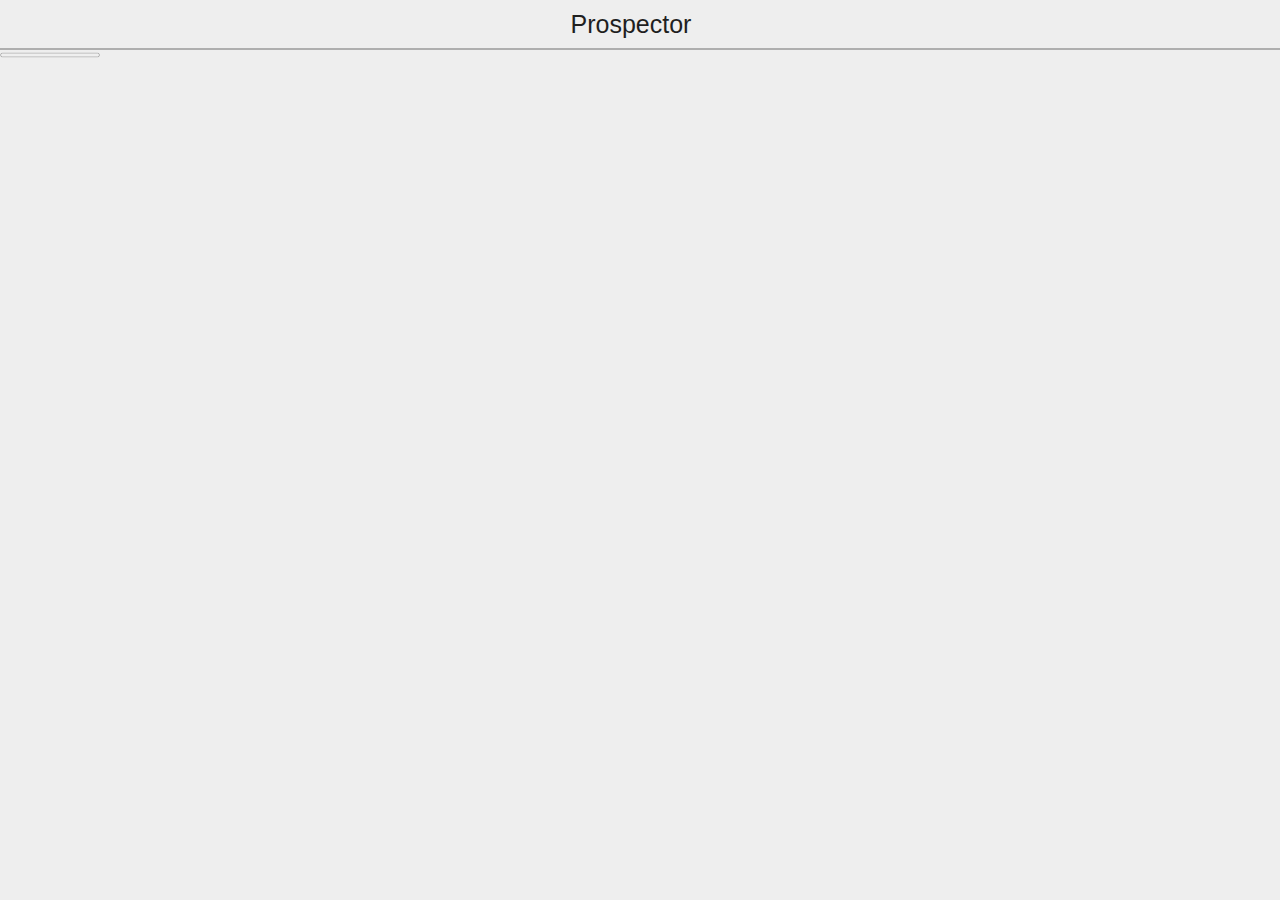
==== index.html @ c995d200 "make view button dynamic" ====
<!--
* Prospector
* A web-based file browser
* Copyright (C) Codexa Organization 2013.
-->

<!DOCTYPE html>
<html>
<head>
  <meta charset="utf-8">

  <link href="img/app/ic/app64.png" rel="icon" type="image/x-icon" />
  <link href="img/app/ic/app64.png" rel="shortcut icon" type="image/x-icon" />

  <title>Prospector</title>

  <!-- Scripts -->
  <script type="text/javascript" src="scripts/regions.js"></script>
  <script type="text/javascript" src="scripts/io.js"></script>
  <script type="text/javascript" src="scripts/prospector.js"></script>
  
  <!-- Stylesheets -->
  <link rel="stylesheet" type="text/css" href="style/progress_activity.css" />
  <link rel="stylesheet" type="text/css" href="style/lists.css" />
  <link rel="stylesheet" type="text/css" href="style/grids.css" />
  <link rel="stylesheet" type="text/css" href="style/headers.css" />
  <link rel="stylesheet" type="text/css" href="style/regions.css" />
  <link rel="stylesheet" type="text/css" href="style/icons.css" />
  <link rel="stylesheet" type="text/css" href="style/main.css" />
  <link rel="stylesheet" type="text/css" href="style/desktop.css" />
  <link rel="stylesheet" type="text/css" href="style/edit_mode.css" />

</head>
<body role="application">
  <section role="region" id="welcome" class="current">
    <header>
      <button data-click="previous" id="back-button" class="disabled"><span class="icon" data-icon="back">&lt;</span></button>
      <menu type="toolbar">
       <!--<button data-click="grid" id="grid-button"><span class="icon" data-icon="grid">Grid</span></button>-->
       <button data-click="list" id="list-button"><span class="icon" data-icon="list">List</span></button>
      </menu>
      <h1 class="center" id="current-directory-display">Prospector</h1>
    </header>
    <progress max="100" value="0" class="pack-activity light hidden" id="progress" style="position: absolute; z-index: 1000;"></progress>
    <div role="edit" data-type="edit" id="edit-mode">
      <section>
        <header>
          <menu type="toolbar">
            <button data-click="edit-mode">Done</button>
          </menu>
          <h1>Edit docs</h1>
        </header>
      </section>
      <menu id="selectButtons">
        <button data-click="selectAll">Select all</button>
        <button data-click="delete" class="danger">Delete selected</button>
      </menu>
    </div>
    <div role="main" class="header-only">
      <div id="file-area" class="file-area" data-type="grid">
        <article></article>
        <article></article>
        <article></article>
      </div>
    </div>
  </section>
  <section role="region" id="file">
    <header>
      <button data-click="close"><span class="icon" data-icon="back">&lt;</span></button>
      <h1 class="center" id="current-file-display">No file open</h1>
    </header>
    <div role="main" class="header-only" id="file-box">
      <span style="color: red;">Not supported...</span>
    </div>
  </section>
  <hidden style="display: none;" id="current-directory"></hidden>
</body>
</html>
---- style/lists.css ----
/* ----------------------------------
 * Lists
 * ---------------------------------- */

[data-type="list"] {
  font-family: "MozTT", "Moz", Sans-serif;
  font-weight: 400;
  padding: 0 1.5rem;
}

[data-type="list"] ul {
  list-style: none;
  margin: 0;
  padding: 0;
  overflow: hidden;
}

[data-type="list"] strong {
  font-weight: 500;
}

/* Title divisors */
[data-type="list"] header {
  border-bottom: 0.1rem solid #aeaeae;
  padding: 0.5rem 1rem;
  margin: 0;
  font-size: 1.6rem;
  line-height: 1.8rem;
  font-weight: normal;
  color: #ff4E00;
  text-transform: uppercase;
}

/* List items */
[data-type="list"] li {
  width: 100%;
  height: 6rem;
  -webkit-box-sizing: border-box;
  -moz-box-sizing: border-box;
  box-sizing: border-box;
  transition: -webkit-transform 0.3s ease, padding 0.3s ease;
  transition: transform 0.3s ease, padding 0.3s ease;
  border-bottom: solid 0.1rem #aeaeae;
  color: #2c2c2c;
  margin: 0;
  display: block;
  position: relative;
  z-index: 1;
}

[data-type="list"] li:last-child {
  border: none;
}

/* Pressed State */
[data-type="list"] li > a {
  text-decoration: none;
  color: #000;
  display: block;
  height: 6rem;
  position: relative;
  border: none;
  outline: none;
}

[data-type="list"] li > a:after {
  content: "";
  background-color: #dfdfdf;
  opacity: 0;
  pointer-events: none;
  position: absolute;
  left: 0;
  top: 0;
  right: 0;
  bottom: 0;
  z-index: 0;
}

[data-type="list"] li > a:active:after {
  opacity: 0.6;
  /* Only transition on 'press', not on 'release' */
  transition: opacity 0.2s ease;
}

/* Disabled */
[data-type="list"] li[aria-disabled="true"]:after {
  content: "";
  background-color: #e6e6e6;
  opacity: 0.7;
  position: absolute;
  left: 0;
  top: 0;
  right: 0;
  bottom: 0;
}

[data-type="list"] li[aria-disabled="true"] {
  pointer-events: none;
}

/* Graphic content */
[data-type="list"] aside {
  float: left;
  margin: 0 0.5rem 0 0;
  height: 100%;
  position: relative;
  z-index: 2;
}

[data-type="list"] li > a aside,
[data-type="list"] li > a aside.icon {
  background-color: transparent;
  z-index: -1;
}

[data-type="list"] aside.pack-end {
  float: right;
  margin: 0 0 0 0.5rem;
  text-align: right;
}

[data-type="list"] aside.icon {
  width: 3rem;
  height: 6rem;
  background: transparent no-repeat left center;
  background-size: 3rem;
  font: 0/0 a;
  display: block;
  overflow: hidden;
}

[data-type="list"] aside img {
  display: block;
  overflow: hidden;
  width: 6rem;
  height: 6rem;
  background: transparent center center / cover;
  position: relative;
  z-index: 1;
}

/* Text content */
[data-type="list"] li p {
  white-space: nowrap;
  overflow: hidden;
  text-overflow: ellipsis;
  border: none;
  display: block;
  margin: 0;
  color: #5b5b5b;
  font-size: 1.5rem;
  line-height: 2rem;
}

[data-type="list"] li p:first-of-type {
  font-size: 1.8rem;
  line-height: 2.2rem;
  color: #000;
  padding: .2rem 0 0;
}

[data-type="list"] li p:only-child,
[data-type="list"] li p:first-of-type:last-of-type {
  line-height: 4rem;
}

[data-type="list"] li p em {
  font-size: 1.5rem;
  font-style: normal;
}

[data-type="list"] li p time {
  margin-right: 0.3rem;
  text-transform: uppercase;
}

/* Checkable content */
[data-type="list"] li > label {
  pointer-events: none;
  position: absolute;
  top: -0.1rem;
  bottom: 0;
  right: 0;
  left: -4rem;
  z-index: 1;
  width: auto;
  height: auto;
  border-top: solid 0.1rem #dbd9d9;
}

[data-type="list"] li > label input + span {
  left: 0;
  margin-left: 0;
}

/* Edit mode */
[data-type="list"] [data-type="edit"] li {
  transform: translateX(4rem);
  padding-left: 0;
}

[data-type="list"] [data-type="edit"] li > label {
  pointer-events: auto;
}

[data-type="list"] [data-type="edit"] li > a:active:after {
  display: none;
}
---- style/headers.css ----
section > header:first-child {
  position: relative;
  z-index: 10;
  padding: 0;
  height: 5rem;
  color: #1f1f1f;
  background: #eee;
  background-size: auto 100%;
  box-sizing: border-box;
    -moz-box-sizing: border-box;
    -webkit-box-sizing: border-box;
  border-bottom: .2rem solid #aeaeae;
}

section > header:first-child h1 {
  font: 2.5rem/4.8rem "MozTT", Sans-serif;
  text-align: left;
  color: inherit;
  white-space: nowrap;
  text-overflow: ellipsis;
  display: block;
  overflow: hidden;
  margin: 0;
  height: 100%
}

section > header:first-child h1 em {
  font: 400 1.5rem/1em "MozTT", Sans-serif;
}

section > header:first-child form {
  display: block;
  overflow: hidden;
  position: relative;
  padding: 1rem 1rem 0 0.5rem ;
  margin-left: 2.5rem;
}

section > header:first-child input[type="text"] {
  width: 100%;
  height: 3rem;
  box-sizing: border-box;
    -moz-box-sizing: border-box;
    -webkit-box-sizing: border-box;
  padding: 0 0.8rem;
  border: solid 0.1rem #9d4123;
  border-top-color: #a6501e;
  border-radius: 0.3rem;
  background: #fff repeat-x left -0.1rem;
  font: 1.5rem/3em "MozTT", Sans-serif;
  box-shadow: none;
}

section > header:first-child form button[type="reset"] {
  font-size: 0;
  overflow: hidden;
  position: absolute;
  right: 1rem;
  top: 1rem;
  bottom: 0;
  width: 3rem;
  height: auto;
  margin: 0;
  display: none;
  border: none;
}

section > header:first-child input[type="text"]:valid + button[type="reset"] {
  display: block;
}

/* Generic set of actions in toolbar */
section > header:first-child menu[type="toolbar"] {
  height: 100%;
  float: right;
}

section > header:first-child menu[type="toolbar"] a,
section > header:first-child menu[type="toolbar"] button {
  height: 5rem;
  min-width: 5rem;
  width: auto;
  margin-bottom: 0;
  border-radius: 0;
  line-height: 5rem;
  float: left;
  background: none;
  padding: 0 1.75rem;
  box-sizing: border-box;
    -moz-box-sizing: border-box;
    -webkit-box-sizing: border-box;
  text-align: center;
  text-shadow: none;
  position: relative;
  z-index: 5;
}

section > header:first-child menu[type="toolbar"] a:last-child,
section > header:first-child menu[type="toolbar"] button:last-child {
  margin-left: -0.2rem;
  z-index: 1;
}

section > header:first-child menu[type="toolbar"] {
  padding: 0;
  margin: 0;
}

section > header:first-child a,
section > header:first-child button {
  border: none;
  background: none;
  padding: 0;
  overflow: hidden;
  font: 400 1.5rem/1.1em "MozTT", Sans-serif;
  color: inherit;
  border-radius: 0;
  text-decoration: none;
}


/* Pressed state */
section > header:first-child a::-moz-focus-inner,
section > header:first-child button::-moz-focus-inner,
section > header:first-child a:active,
section > header:first-child button:active,
section > header:first-child a:focus,
section > header:first-child button:focus {
  outline: none !important;
  border: none !important;
}

section > header:first-child a:not([aria-disabled="true"]):active .icon:after,
section > header:first-child button:not(:disabled):active .icon:after,
section > header:first-child menu[type="toolbar"] a:not([aria-disabled="true"]):active,
section > header:first-child menu[type="toolbar"] button:not(:disabled):active  {
  background: #dfdfdf !important;
  transition: background 0.2s ease;
    -moz-transition: background 0.2s ease;
    -webkit-transition: background 0.2s ease;
    -o-transition: background 0.2s ease;
}

/* Disabled state */
section > header:first-child menu[type="toolbar"] a[aria-disabled="true"],
section > header:first-child menu[type="toolbar"] button[disabled]  {
  opacity: 0.5;
}

section > header:first-child a:first-letter,
section > header:first-child button:first-letter {
  text-transform: uppercase;
}

/* Icon definitions */
section > header:first-child .icon {
  display: inline-block;
  vertical-align: top;
  float: none;
  width: 3rem;
  height: 3rem;
  margin: 0 -1rem;
  background-repeat: no-repeat;
  background-position: center;
  background-size: 3rem;
  font-size: 0;
  overflow: hidden;
  position: relative;
  height: 4.9rem;
  text-indent: -100%;
}

/* Navigation links (back, cancel, etc) */
section > header:first-child > button,
section > header:first-child > a {
  position: absolute;
  left: 0;
  width: 5rem;
  height: 5rem;
  overflow: hidden;
}

section > header:first-child > button::-moz-focus-inner { 
  border: 0;
  padding: 0;
}

section > header:first-child > button .icon,
section > header:first-child > a .icon {
  display: block;
  overflow: visible;
  font-size: 0;
  position: static;
  height: 4.9rem;
  margin: 0;
  width: 3rem;
}

section > header:first-child > button .icon:after,
section > header:first-child > a .icon:after {
  content: "";
  position: absolute;
  left: 0;
  top: 0;
  z-index: -1;
  width: 3rem;
  height: 4.9rem;
  background: none;
}

section > header > a .icon.icon-menu,
section > header > button .icon.icon-menu {
  background-position: -1.1rem center;
}

/* ----------------------------------
 * HEADERS: subheader
 * ---------------------------------- */

section > header {
  border-bottom: solid 0.1rem #e6e6e6;
  z-index: 0;
  padding: 0.4rem 0;
  height: auto;
  color: #424242;
}

section > header:after {
  display: none;
}

section > header h2 {
  font-family: "MozTT", Sans-serif;
  font-weight: 400;
  margin: 0 3rem;
  font-size: 1.5rem;
  line-height: 1.8rem;
}


/* ----------------------------------
 * HEADERS: right-to-left tweaks
 * ---------------------------------- */

html[dir="rtl"] section > header:first-child h1 {
  text-align: right;
  margin: 0 3rem 0 0;
}

html[dir="rtl"] section > header:first-child button,
html[dir="rtl"] section > header:first-child a {
  left: inherit;
  right: 0;
}

html[dir="rtl"] section > header:first-child > button .icon,
html[dir="rtl"] section > header:first-child > a .icon {
  margin-left: 0;
  margin-right: -2rem;
}

html[dir="rtl"] section > header:first-child > button .icon:after,
html[dir="rtl"] section > header:first-child > a .icon:after {
  left: inherit;
  right: 0;
}
---- style/regions.css ----
/*
* Regions
* Copyright (C) Codexa Organization 2013.
*/

section[role="region"], section[role="dialog"] {
  width: 100%;
  height: 100%;  
  z-index: 101;
  position: fixed;
  top: 0px;
  bottom: 0px;
  left: 0px;
  right: 0px;  
  background-color: #eee;  
  transition: all .4s ease;
    -moz-transition: all .4s ease;
    -webkit-transition: all .4s ease;
    -o-transition: all .4s ease;
}

section[role="region"] {
  visibility: hidden;
  opacity: .99;  
  transform: translateX(-100%);
    -moz-transform: translateX(-100%);
    -webkit-transform: translateX(-100%);
    -o-transform: translateX(-100%); 
    -ms-transform: translateX(-100%); 
}

section[role="region"].current, [role="region"].parent, [role="dialog"].parent {
  visibility: visible;
  opacity: 1;
  z-index: 100;  
  transform: none;
    -moz-transform: none;
    -webkit-transform: none;
    -o-transform: none;
    -ms-transform: none;
}

section[role="region"].current ~ section[role="region"] {  
  opacity: .99;  
  transform: translateX(100%);
    -moz-transform: translateX(100%);
    -webkit-transform: translateX(100%);
    -o-transform: translateX(100%);
    -ms-transform: translateX(100%);
}

section[role="dialog"] {
  visibility: hidden;
  opacity: .99;
  transform: translateY(100%);
    -moz-transform: translateY(100%);
    -webkit-transform: translateY(100%);
    -o-transform: translateY(100%);
    -ms-transform: translateY(100%);
}

section[role="dialog"] + .background {
  display: none;
}

section[role="dialog"].current {
  visibility: visible;
  opacity: 1;
  transform: none;
    -moz-transform: none;
    -webkit-transform: none;
    -o-transform: none;
    -ms-transform: none;
}

/* Handle sidebars */
[data-type="sidebar"] {
  opacity: 0;
  visibility: collapse;
  transition: opacity .4s, .4s visibility 0s;
    -moz-transition: opacity .4s, .4s visibility 0s;
    -webkit-transition: opacity .4s, .4s visibility 0s;
    -o-transition: opacity .4s, .4s visibility 0s;
}

[data-type="sidebar"].active {
  opacity: 1;
  visibility: visible;
  transition: opacity .4s, 0s visibility 0s;
    -moz-transition: opacity .4s, 0s visibility 0s;
    -webkit-transition: opacity .4s, 0s visibility 0s;
    -o-transition: opacity .4s, 0s visibility 0s;
}

[data-state="drawer"].current {
  transform: translateX(80%) !important;
    -moz-transform: translateX(80%) !important;
    -webkit-transform: translateX(80%) !important;
    -o-transform: translateX(80%) !important;
    -ms-transform: translateX(80%) !important;
}

[data-state="drawer"][data-position="right"].current {
  transform: translateX(-80%) !important;
    -moz-transform: translateX(-80%) !important;
    -webkit-transform: translateX(-80%) !important;
    -o-transform: translateX(-80%) !important;
    -ms-transform: translateX(-80%) !important;
}
---- style/icons.css ----
/* UI Icons */
[data-icon="back"] {
  background-image: url(../img/misc/back.svg);
  background-size: 1rem !important;
}

[data-icon="close"] {
  background-image: url(../img/misc/close.svg);
  background-size: 1.8rem !important;
}

[data-icon="grid"] {
  background-image: url(../img/misc/grid.svg);
}

[data-icon="list"] {
  background-image: url(../img/misc/list.svg);
}

[data-icon="checkmark"] {
  background-image: url(../img/misc/checkmark.svg);
}


/* File Icons */
.file-item-icon {
  width: 4rem;
  background-size: 4rem;
  background-repeat: no-repeat;
  background-position: center;
  padding-right: 5px;
  pointer-events: none;
}

[data-icon="folder"] {
  background-image: url(../img/extensions/folder.svg);
}

[data-icon="file"] {
  background-image: url(../img/extensions/file.svg);
}
---- style/main.css ----
/*
* Prospector Styles
* Copyright (C) Codexa Organization 2013.
*/

/* Basic CSS */
html, body {
  width: 100%;
  height: 100%;
  overflow: hidden;  
  margin: 0;
  padding: 0;  
  font-size: 10px;
  font-family: "Open Sans", sans-serif;  
  background: #dfdfdf;
  color: #6f6f6f;
}

@font-face {
  font-family: 'Open Sans';
  font-style: normal;
  src: local('OpenSans'), url(fonts/OpenSans.woff) format('woff');
}

section > header:first-child h1.center {
  text-align: center !important;
  margin: 0 0 0 3rem;
}

[role="main"].header-only {
  height: calc(100% - 5rem);
    height: -moz-calc(100% - 5rem);
    height: -webkit-calc(100% - 5rem);
  overflow: scroll;
}

[role="main"].edit-mode {
  height: calc(100% - 11.9rem);
    height: -moz-calc(100% - 11.9rem);
    height: -webkit-calc(100% - 11.9rem);
  overflow: scroll;
}

.redAlert {
  color: red;
  font-size: 2rem;
  text-align: center;
  display: block;
  margin: 1rem;
}

.disabled {
  pointer-events: none;
  opacity: .5;
}


/* action_menu.css */
form[role=dialog] {
  visibility: hidden;
  opacity: .99;  
  transform: translateY(100%);
    -moz-transform: translateY(100%);
    -webkit-transform: translateY(100%);
    -o-transform: translateY(100%);
    -ms-transform: translateY(100%);
  transition: all .4s ease;
    -moz-transition: all .4s ease;
    -webkit-transition: all .4s ease;
    -o-transition: all .4s ease;
}

form[role=dialog].current {
  visibility: visible;
  opacity: 1;  
  transform: none;
    -moz-transform: none;
    -webkit-transform: none;
    -o-transform: none;
    -ms-transform: none;
}


/* Lists */
[data-type="list"], [data-type="edit"] {
  margin: 0;
  padding: 0;
}

[data-type="list"] h2,
[data-type="edit"] h2 {
  background: #CACACA;
  padding: 5px 20px;
  color: #2C2C2C;
  margin: 0 0;
  font-family: "Open Sans";
  font-weight: normal;
  font-size: 1.8rem;
}

[data-type="list"] li a,
[data-type="edit"] li a,
.noLink {
  padding-left: 20px;
  padding-right: 20px;
  text-decoration: none;
}

[data-type="edit"] li {
  margin-left: 10px;
  margin-right: 10px;
}


/* File List */
[data-type="list"] li.file-list-item {
  height: auto;
  background: #eee;
  border-bottom: 2px solid #aeaeae;
}

[data-type="list"] li.file-list-item a {
  padding: 0;
  margin: 0;
  height: auto;
}

[data-type="list"] li.file-list-item > a > p,
[data-type="list"] li.file-list-item > a > div {
  padding: .5rem 2rem;
}

[data-type="list"] li.file-list-item .file-item-info {
  padding: .6rem 2rem;
  overflow: hidden;
}

[data-type="list"] li.file-list-item .file-item-info .file-item-icon {
  height: 2rem;
  padding-top: 2.2rem;
}

[data-type="list"] li.file-list-item .file-item-name {
  font-size: 1.8rem;
  color: #2c2c2c;
  font-weight: bold;
  margin: 0;
}

[data-type="list"] li.file-list-item .file-item-path {
  font-size: 1.2rem;
  color: #4a4a4a;
  margin: 0;
  padding: 0;
  position: relative;
  top: -.4rem;
}

[data-type="list"] li,
[data-type="grid"] li {
  transition: background .3s ease;
    -moz-transition: background .3s ease;
    -webkit-transition: background .3s ease;
    -o-transition: background .3s ease;
}

[data-type="list"] li.selected,
[data-type="grid"] li.selected {
  background: #cc2828;
}

.file-area {
  height: 100%;
  width: 100%;
  position: relative;
  overflow: hidden;
}

.file-area > article {
  overflow: scroll;
  width: 100%;
  height: 100%;
  position: absolute;
  top: 0px;
  bottom: 0px;
  left: 0px;
  right: 0px;
  opacity: 1;
  pointer-events: auto;
  z-index: 1;
  background: #eee;
  transform: none;
    -moz-transform: none;
    -webkit-transform: none;
    -o-transform: none;
    -ms-transform: none;
  transition: all .4s ease;
    -moz-transition: all .4s ease;
    -webkit-transition: all .4s ease;
    -o-transition: all .4s ease;
}

.file-area[data-type="list"] > article:first-child {
  transform: translateX(-100%);
    -moz-transform: translateX(-100%);
    -webkit-transform: translateX(-100%);
    -o-transform: translateX(-100%); 
    -ms-transform: translateX(-100%);
}

.file-area[data-type="list"] > article:last-child {
  transform: translateX(100%);
    -moz-transform: translateX(100%);
    -webkit-transform: translateX(100%);
    -o-transform: translateX(100%); 
    -ms-transform: translateX(100%);
}

.file-area[data-type="grid"] > article:first-child {
  transform: scale(3, 3);
    -moz-transform: scale(3, 3);
    -webkit-transform: scale(3, 3);
    -o-transform: scale(3, 3);
    -ms-transform: scale(3, 3);
  opacity: 0;
  pointer-events: none;
  z-index: 2;
}

.file-area[data-type="grid"] > article:last-child {
  transform: scale(.3, .3);
    -moz-transform: scale(.3, .3);
    -webkit-transform: scale(.3, .3);
    -o-transform: scale(.3, .3);
    -ms-transform: scale(.3, .3);
  opacity: 0;
  pointer-events: none;
  z-index: 0;
}


/* File areas */
#file-box[data-file-type="image"] {
  background-size: contain;
  background-position: center;
  background-repeat: no-repeat;
  background-color: black;
}

#file-box {
  font-size: 1.5rem;
  padding: 1rem;
  text-align: center;
}

#file-box[data-file-type="text"] {
  text-align: left;
}


/* Buttons */
.button-block {
  width: 96%;
  margin-left: 2%;
}


/* Value selectors */
#fileTypeLegend {
  float: right;
  width: 9rem;
}

#createDialogFileType {
  position: absolute;
  padding-top: 11px;  
}

#locationLegend {
  width: 100%;
}

#createDialogFileLocation {
  text-align: center;
}
  
legend.action { 
  background: none;
  border: none;
  border-radius: 0;
  outline: none;
}

legend.action:active {
  background-color: #eee;
  outline: none;
}

legend.action select {
  width: 100%;
  height: 100%;
  background: transparent;
  outline: none;
  border: none;
  border-radius: 0;
}

aside.pack-end select {
  background: none;
  outline: none;
  border: none;
  border-radius: 0px;
  font-size: 1.5rem;
  position: absolute;
  right: 0;
  padding-top: 1.3rem;
  text-align: right;
  text-indent: 1.8rem;
}

aside.pack-end select:after {
  content: "";
  position: absolute;
  top: 1.8rem;
  width: 0;
  height: 0;
  margin-left: 0.5rem;
  border: 0.4rem solid transparent;
  border-top-color: #333;
}

legend.action select.dummy,
aside select.dummy {
  visibility: hidden;
  width: 80%;
}


/* Tab Toolbar */
.tabToolbar {
  opacity: 0;
  visibility: hidden;
  height: 4rem;
  transition: opacity .3s;
    -moz-transition: opacity .3s;
    -webkit-transition: opacity .3s;
    -o-transition: opacity .3s;
}

.tabToolbar.visible {
  opacity: 1;
  visibility: visible;
}

.tabToolbar button,
.tabToolbar .button,
.tabToolbar input[type="button"] {
  float: right;
  padding: 0;
  width: 5rem;
  height: 100%;
  background: none;
  background-position: center;
  background-repeat: no-repeat;
  border: none;
  font-size: 0;
  border-radius: 0;
}

.tabToolbar button:active,
.tabToolbar .button:active,
.tabToolbar input[type="button"]:active {
  background-color: #dfdfdf;
  transition: background 0.2s ease;
    -moz-transition: background 0.2s ease;
    -webkit-transition: background 0.2s ease;
    -o-transition: background 0.2s ease;
}


/* Browser */
.top-button {
  border-radius: 0;
  border: none;
  outline: none;
  margin: 0;
}

#browserFrame {
  width: 100%;
  border: none;
  outline: none;
  height: calc(100% - 3.9rem);
    height: -moz-calc(100% - 3.9rem);
    height: -webkit-calc(100% - 3.9rem);
}


/* Spinner (Throbber) */
.spinner {
  border-radius: 8px;
  background-color: #eee;
  padding: 10px;
  opacity: 0;
  display: inline-block;
  visibility: hidden;
  transition: opacity .3s, .3s visibility 0s;
    -moz-transition: opacity .3s, .3s visibility 0s;
    -webkit-transition: opacity .3s, .3s visibility 0s;
    -o-transition: opacity .3s, .3s visibility 0s;
  pointer-events: none;
}

.spinner:hover, .spinner:active, .spinner:focus {
  opacity: .3 !important;
}

.spinner.center {
  position: fixed;
  left: calc(50% - 53px / 2);
    left: -moz-calc(50% - 53px / 2);
    left: -webkit-calc(50% - 53px / 2);
  top: calc(50% - 53px / 2);
    top: -moz-calc(50% - 53px / 2);
    top: -webkit-calc(50% - 53px / 2);
}

.spinner.shown {
  opacity: 1;
  visibility: visible;
  transition: opacity .3s, 0s visibility 0s;
    -moz-transition: opacity .3s, 0s visibility 0s;
    -webkit-transition: opacity .3s, 0s visibility 0s;
    -o-transition: opacity .3s, 0s visibility 0s;
}

.spinner > div {
  background-image: url(icons/misc/spinner.png);
  background-repeat: no-repeat;
  background-position: center;
  width: 33px;
  height: 33px;
  animation: spin .5s steps(30) infinite;
    -moz-animation: spin .5s steps(30) infinite;
    -webkit-animation: spin .5s steps(30) infinite;
    -o-animation: spin .5s steps(30) infinite;
}

@keyframes spin{
  0%{
    transform: rotate(0turn);
      -moz-transform: rotate(0turn);
      -webkit-transform: rotate(0turn);
      -o-transform: rotate(0turn);
      -ms-transform: rotate(0turn);
  }
  100%{
    transform: rotate(1turn);
      -moz-transform: rotate(1turn);
      -webkit-transform: rotate(1turn);
      -o-transform: rotate(1turn);
      -ms-transform: rotate(1turn);
  }
}
@-moz-keyframes spin{
  0%{
    transform: rotate(0turn);
      -moz-transform: rotate(0turn);
  }
  100%{
    transform: rotate(1turn);
      -moz-transform: rotate(1turn);
  }
}
@-webkit-keyframes spin{
  0%{
    transform: rotate(0turn);
      -webkit-transform: rotate(0turn);
  }
  100%{
    transform: rotate(1turn);
      -webkit-transform: rotate(1turn);
  }
}
@-o-keyframes spin{
  0%{
    transform: rotate(0turn);
      -o-transform: rotate(0turn);
  }
  100%{
    transform: rotate(1turn);
      -o-transform: rotate(1turn);
  }
}
---- style/desktop.css ----
@media mobile, (min-width: 767px) {

  /* Regions */
  section[role="dialog"], form[role="dialog"] {
    width: auto;
    height: auto;
    top: 20%;
    left: 20%;
    right: 20%;
    bottom: 20%;
    box-shadow: 0 0 20px black;
    padding: 5px;
    opacity: 0;
    transform: translateY(120%);
      -webkit-transform: translateY(120%);
    z-index: 102;
  }
  section[role="dialog"] + .background, form[role="dialog"] + .background {
    width: 100%;
    height: 100%;
    z-index: 101;
    top: 0;
    left: 0;
    right: 0;
    bottom: 0;
    display: block;
    position: fixed;
    background: rgba(0,0,0,.5);
    content: "";
    opacity: 0;
    visibility: hidden;
    transition: opacity .4s, visibility .4s 0s;
      -webkit-transition: opacity .4s, visibility .4s 0s;
  }
  section[role="dialog"].current + .background,
  section[role="dialog"].parent + .background,
  form[role="dialog"].current + .background,
  form[role="dialog"].parent + .background {
    opacity: 1;
    visibility: visible;
    transition: opacity .4s, visibility 0s;
      -webkit-transition: opacity .4s, visibility 0s;
  }
  [role="main"].header-only {
    overflow: auto;
  }
  
  /* Tabs */
  [role="tablist"] > [role="tab"] {
    width: auto !important;
  }
  [role="tablist"] > [role="tab"] > a {
    padding: 0 15px;
    width: auto;
  }
  
  /* Drawer/Sidebar */
  section[data-type="sidebar"], section[data-type="sidebar"] [role="toolbar"] {
    width: 400px;
  }
  section[data-type="sidebar"] > nav {
    height: calc(100% - 5rem - 4rem);
  }
  [data-state="drawer"].current {
    transform: translateX(400px) !important;
      -moz-transform: translateX(400px) !important;
      -webkit-transform: translateX(400px) !important;
      -o-transform: translateX(400px) !important;
      -ms-transform: translateX(400px) !important;    
  }
  [data-state="drawer"][data-position="right"].current {
    transform: translateX(-400px) !important;
      -moz-transform: translateX(-400px) !important;
      -webkit-transform: translateX(-400px) !important;
      -o-transform: translateX(-400px) !important;
      -ms-transform: translateX(-400px) !important;    
  }
  
}
---- style/edit_mode.css ----
/* ----------------------------------
 * Edit mode
 * ---------------------------------- */

[role="edit"][data-type="edit"] {
  overflow: hidden;
  position: absolute;
  z-index: 100;
  top: 0;
  left: 0;
  right: 0;
  bottom: 0;
  white-space: nowrap;
  font-family: "Moz", "Open Sans", Sans-serif;
  color: #6f6f6f;
  pointer-events: none;
  opacity: .99;
  visibility: hidden;
  transform: scale(1, 2);
    -moz-transform: scale(1, 2);
    -webkit-transform: scale(1, 2);
    -o-transform: scale(1, 2);
    -ms-transform: scale(1, 2);
  transition: transform .6s,
              -moz-transform .6s,
              -webkit-transform .6s,
              -o-transform .6s,
              -ms-transform .6s,
              opacity .4s,
              .4s visibility 0s;
    -moz-transition: -moz-transform .6s, transform .6s, opacity .4s, .4s visibility 0s;
    -webkit-transition: -webkit-transform .6s, transform .6s, opacity .4s, .4s visibility 0s;
    -o-transition: -o-transform .6s, transform .6s, opacity .4s, .4s visibility 0s;
}

[role="edit"][data-type="edit"].current {
  opacity: 1;
  visibility: visible;
  transform: none;
    -moz-transform: none;
    -webkit-transform: none;
    -o-transform: none;
    -ms-transform: none;
  transition: transform .4s,
              -moz-transform .4s,
              -webkit-transform .4s,
              -o-transform .4s,
              -ms-transform .4s,
              opacity .4s,
              0s visibility 0s;
    -moz-transition: -moz-transform .4s, transform .4s, opacity .4s, 0s visibility 0s;
    -webkit-transition: -webkit-transform .4s, transform .4s, opacity .4s, 0s visibility 0s;
    -o-transition: -o-transform .4s, transform .4s, opacity .4s, 0s visibility 0s;
}

/* Header */
[role="edit"][data-type="edit"] header {
  pointer-events: auto;
  position: relative;
  z-index: 10;
  padding: 0;
  height: 5rem;
  color: #fff;
  background: #2c2c2c repeat 0 0;
  border: none;
}

[role="edit"][data-type="edit"] header h1 {
  font: 2.5rem/5rem "Moz", "Open Sans", Sans-serif;
  text-align: left;
  color: #fff;
  white-space: nowrap;
  text-overflow: ellipsis;
  display: block;
  overflow: hidden;
  margin: 0 0 0 3rem;
  height: 100%
}

[role="edit"][data-type="edit"] header button {
  border: none;
  background: none;
  padding: 0;
  overflow: hidden;
  font: normal 1.4rem/1.1em "MozTT", Sans-serif;
  color: #fff;
  border-radius: 0;
}

[role="edit"][data-type="edit"] header menu[type="toolbar"] {
  height: 100%;
  float: right;
  margin: 0;
  padding: 0;
}

[role="edit"][data-type="edit"] header menu[type="toolbar"] button {
  height: 5rem;
  min-width: 5rem;
  width: auto;
  margin-bottom: 0;
  border-radius: 0;
  line-height: 5rem;
  float: left;
  font-weight: normal;
  background: none;
  padding: 0 1.75rem;
  box-sizing: border-box;
    -moz-box-sizing: border-box;
    -webkit-box-sizing: border-box;
  text-align: center;
  text-shadow: none;
  position: relative;
  z-index: 5;
}

[role="edit"][data-type="edit"] header menu button {
  color: #fff;
  border: none;
}

[role="edit"][data-type="edit"] header menu[type="toolbar"] button:last-child {
  margin-left: -0.2rem;
  z-index: 1;
}

/* Press state */
[role="edit"][data-type="edit"] header button:active .icon:after,
[role="edit"][data-type="edit"] header menu[type="toolbar"] button:active  {
  background: #dfdfdf !important;
  transition: background 0.2s ease;
    -moz-transition: background 0.2s ease;
    -webkit-transition: background 0.2s ease;
    -o-transition: background 0.2s ease;
  color: #fff;
}

[role="edit"][data-type="edit"] header button:first-letter {
  text-transform: uppercase;
}

[role="edit"][data-type="edit"] header > button {
  position: absolute;
  left: 0;
  width: 4rem;
  height: 5rem;
  overflow: hidden;
  text-align: center;
}

[role="edit"][data-type="edit"] header > button span {
  background: url(edit_mode/images/icons/close.png) no-repeat center center;
  overflow: visible;
  font: 0/0 a;
  position: static;
  margin-left: -2rem;
  height: 4.9rem;
  display: block;
}

[role="edit"][data-type="edit"] header > button span:after {
  content: "";
  position: absolute;
  left: 0;
  top: 0;
  z-index: -1;
  width: 2rem;
  height: 4.9rem;
}

/* Menu */
[role="edit"][data-type="edit"] > menu {
  pointer-events: auto;
  white-space: nowrap;
  margin: 0;
  padding: 1.5rem;
  border-top: solid 0.1rem rgba(255, 255, 255, 0.1);
  background: #2c2c2c repeat left top;
  display: block;
  overflow: hidden;
  position: absolute;
  left: 0;
  right: 0;
  bottom: 0;
}

[role="edit"][data-type="edit"] menu button {
  width: 100%;
  height: 3.8rem;
  margin: 0 0 1rem;
  padding: 0 1.5rem;
  box-sizing: border-box;
    -moz-box-sizing: border-box;
    -webkit-box-sizing: border-box;
  display: inline-block;
  vertical-align: middle;
  text-overflow: ellipsis;
  white-space: nowrap;
  overflow: hidden;
  background: #eee repeat-x left bottom;
  border: none;
  border-radius: 0.3rem;
  font-size: 1.6rem;
  font-family: 'MozTT', Sans-serif;
  font-weight: 500;
  line-height: 3.8rem;
  color: #333;
  text-align: center;
  text-shadow: 0.1rem 0.1rem 0 rgba(255,255,255,0.3);
  text-decoration: none;
  outline: none;
}

/* Press (default & recommend) */
[role="edit"][data-type="edit"] menu button:active,
[role="edit"][data-type="edit"] menu button.recommend:active {
  background: #dfdfdf;
  color: #333;
}

/* Recommend */
[role="edit"][data-type="edit"] menu button.recommend{
  background-color: #eee;
}

/* Danger */
[role="edit"][data-type="edit"] menu button.danger{
  background-color: #890707;
  color: #fff;
  text-shadow: none;
}

/* Danger Press */
[role="edit"][data-type="edit"] menu button.danger:active{
  background-color: #7a0a0a;
}

/* Disabled */
[role="edit"][data-type="edit"] > menu > button[disabled] {
  background: #5f5f5f;
  color: #4d4d4d;
  text-shadow: none;
  border-color: #4d4d4d;
  pointer-events: none;
}

[role="edit"][data-type="edit"] menu button:last-child {
  margin-left: 1rem;
}

[role="edit"][data-type="edit"] menu button,
[role="edit"][data-type="edit"] menu button:first-child {
  margin: 0;
}

[role="edit"][data-type="edit"] menu button {
  width: calc((100% - 1rem) / 2);
    width: -moz-calc((100% - 1rem) / 2);
    width: -webkit-calc((100% - 1rem) / 2);
}

[role="edit"][data-type="edit"] menu button.full {
  width: 100%;
}
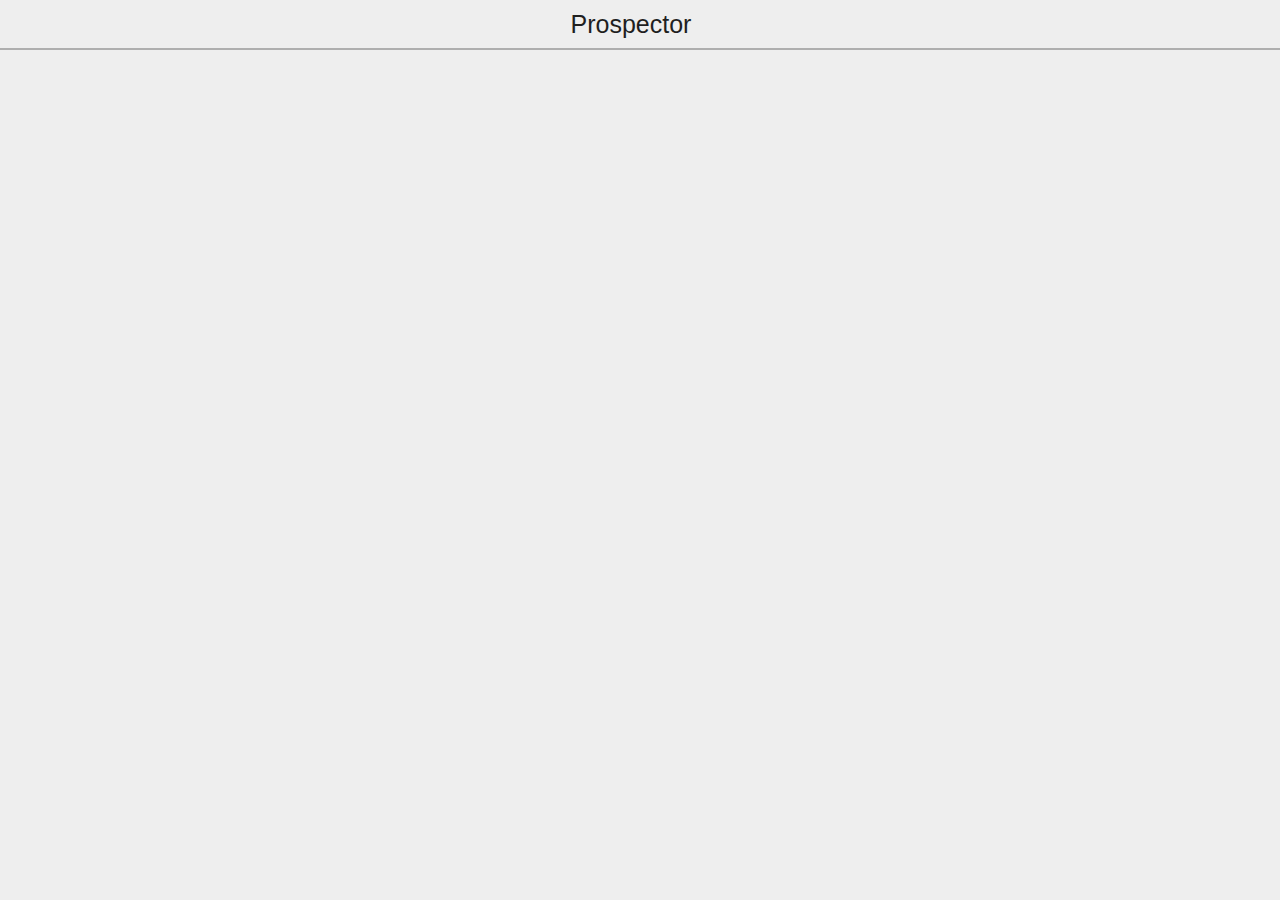
==== commit 888714d8: "Working" ====
--- a/index.html
+++ b/index.html
@@ -15,20 +15,24 @@
   <title>Prospector</title>
 
   <!-- Scripts -->
+  <script type="text/javascript" src="scripts/prospector.js"></script>
+  <script type="text/javascript" src="scripts/io.js"></script>
   <script type="text/javascript" src="scripts/regions.js"></script>
-  <script type="text/javascript" src="scripts/io.js"></script>
-  <script type="text/javascript" src="scripts/prospector.js"></script>
+  <script type="text/javascript" src="scripts/settings.js"></script>
+  
+  <!-- Lib -->
+  <script type="text/javascript" src="scripts/lib/bugsense.js"></script>
   
   <!-- Stylesheets -->
-  <link rel="stylesheet" type="text/css" href="style/progress_activity.css" />
-  <link rel="stylesheet" type="text/css" href="style/lists.css" />
+  <link rel="stylesheet" type="text/css" href="style/edit_mode.css" />
   <link rel="stylesheet" type="text/css" href="style/grids.css" />
   <link rel="stylesheet" type="text/css" href="style/headers.css" />
+  <link rel="stylesheet" type="text/css" href="style/icons.css" />
+  <link rel="stylesheet" type="text/css" href="style/lists.css" />
+  <link rel="stylesheet" type="text/css" href="style/progress_activity.css" />
   <link rel="stylesheet" type="text/css" href="style/regions.css" />
-  <link rel="stylesheet" type="text/css" href="style/icons.css" />
   <link rel="stylesheet" type="text/css" href="style/main.css" />
   <link rel="stylesheet" type="text/css" href="style/desktop.css" />
-  <link rel="stylesheet" type="text/css" href="style/edit_mode.css" />
 
 </head>
 <body role="application">
@@ -36,26 +40,11 @@
     <header>
       <button data-click="previous" id="back-button" class="disabled"><span class="icon" data-icon="back">&lt;</span></button>
       <menu type="toolbar">
-       <!--<button data-click="grid" id="grid-button"><span class="icon" data-icon="grid">Grid</span></button>-->
        <button data-click="list" id="list-button"><span class="icon" data-icon="list">List</span></button>
       </menu>
       <h1 class="center" id="current-directory-display">Prospector</h1>
     </header>
     <progress max="100" value="0" class="pack-activity light hidden" id="progress" style="position: absolute; z-index: 1000;"></progress>
-    <div role="edit" data-type="edit" id="edit-mode">
-      <section>
-        <header>
-          <menu type="toolbar">
-            <button data-click="edit-mode">Done</button>
-          </menu>
-          <h1>Edit docs</h1>
-        </header>
-      </section>
-      <menu id="selectButtons">
-        <button data-click="selectAll">Select all</button>
-        <button data-click="delete" class="danger">Delete selected</button>
-      </menu>
-    </div>
     <div role="main" class="header-only">
       <div id="file-area" class="file-area" data-type="grid">
         <article></article>
@@ -64,15 +53,6 @@
       </div>
     </div>
   </section>
-  <section role="region" id="file">
-    <header>
-      <button data-click="close"><span class="icon" data-icon="back">&lt;</span></button>
-      <h1 class="center" id="current-file-display">No file open</h1>
-    </header>
-    <div role="main" class="header-only" id="file-box">
-      <span style="color: red;">Not supported...</span>
-    </div>
-  </section>
   <hidden style="display: none;" id="current-directory"></hidden>
 </body>
 </html>
--- a/style/grids.css
+++ b/style/grids.css
@@ -0,0 +1,220 @@
+/* ----------------------------------
+ * Grids
+ * ---------------------------------- */
+
+[data-type="grid"] {
+  font-family: "MozTT", "Moz", Sans-serif;
+  font-weight: 400;
+  text-align: center;
+}
+
+[data-type="grid"] ul {
+  list-style: none;
+  display: block;
+  max-width: 100%;
+  margin: 0 auto;
+  padding: 0;
+  overflow: hidden;
+  column-gap: 0;
+    -moz-column-gap: 0;
+}
+
+@media (min-width: 1000px) {
+  [data-type="grid"] ul {
+    column-count: 10;
+      -moz-column-count: 10;
+  }
+}
+
+@media (max-width: 1000px) {
+  [data-type="grid"] ul {
+    column-count: 8;
+      -moz-column-count: 8;
+  }
+}
+
+@media (max-width: 800px) {
+  [data-type="grid"] ul {
+    column-count: 6;
+      -moz-column-count: 6;
+  }
+}
+
+@media (max-width: 600px) {
+  [data-type="grid"] ul {
+    column-count: 4;
+      -moz-column-count: 4;
+  }
+}
+
+@media (max-width: 400px) {
+  [data-type="grid"] ul {
+    column-count: 2;
+      -moz-column-count: 2;
+  }
+}
+
+@media (max-width: 200px) {
+  [data-type="grid"] ul {
+    column-count: 1;
+      -moz-column-count: 1;
+  }
+}
+
+[data-type="grid"] strong {
+  font-weight: 500;
+}
+
+/* Title divisors */
+[data-type="grid"] header {
+  border-bottom: 0.1rem solid #aeaeae;
+  padding: 0.5rem 1rem;
+  margin: 0;
+  font-size: 1.6rem;
+  line-height: 1.8rem;
+  font-weight: normal;
+  color: #ff4E00;
+  text-transform: uppercase;
+}
+
+
+/* Grid items */
+[data-type="grid"] li {
+  height: 12rem;
+  width: 100% !important;
+    -moz-box-sizing: border-box;
+    -webkit-box-sizing: border-box; 
+  box-sizing: border-box;
+  border-bottom: solid 1px #aeaeae; 
+  border-right: solid 1px #aeaeae; 
+  background: #dfdfdf;
+  color: #2c2c2c;
+  margin: 0;
+}
+
+[data-type="grid"] li:not(.editMode):active {
+  background: rgba(0,0,0,.2);
+}
+
+
+/* File grid items */
+[data-type="grid"] li.file-list-item {
+  position: relative;
+  overflow: hidden;
+}
+
+[data-type="grid"] li.file-list-item .editDrawer {
+  display: block;
+  height: 4rem;
+  width: 100%;
+  background: #aeaeae;
+  position: absolute;
+  bottom: 0;
+    -moz-transform: translateY(100%);
+  transform: translateY(100%);
+    -moz-transition: -moz-transform .2s;
+  transition: transform .2s;
+}
+
+[data-type="grid"] li.file-list-item.editMode .editDrawer {
+    -moz-transform: none;
+  transform: none;
+}
+
+[data-type="grid"] li.file-list-item .editDrawer [data-icon] {
+  width: 4rem;
+  height: 100%;
+  display: inline-block;
+  background-size: 3rem;
+  background-repeat: no-repeat;
+  background-position: center;
+  cursor: pointer;
+    -moz-transition: background-color .2s;
+  transition: background-color .2s;
+}
+
+[data-type="grid"] li.file-list-item .editDrawer [data-icon]:active {
+  background-color: #ccc;
+}
+
+[data-type="grid"] li.file-list-item div {
+  padding: 0;
+  margin: 0;
+  height: auto;
+  text-decoration: none;
+  color: black;
+}
+
+[data-type="grid"] li.file-list-item > div > p,
+[data-type="grid"] li.file-list-item > div > div {
+  padding: 1rem 2rem;
+}
+
+[data-type="grid"] li.file-list-item.editMode > div > p,
+[data-type="grid"] li.file-list-item.editMode > div > div {
+  padding: 1rem 1rem;
+}
+
+[data-type="grid"] li.file-list-item .file-item-edit {
+  display: none;
+  width: 100%;
+  height: calc(100% - 4rem);
+  border: none;
+  text-align: center;
+    -moz-box-sizing: border-box;
+  box-sizing: border-box;
+  background: #fff;
+  margin: 1rem 0;
+  padding: .5rem;
+  font-size: 2rem;
+}
+
+[data-type="grid"] li.file-list-item.editMode .file-item-edit {
+  display: block;
+}
+
+[data-type="grid"] li.file-list-item.editMode .file-item-name,
+[data-type="grid"] li.file-list-item.editMode .file-item-extension,
+[data-type="grid"] li.file-list-item.editMode .file-item-path {
+  display: none;
+}
+
+[data-type="grid"] li.file-list-item .file-item-name {
+  font-size: 1.8rem;
+  color: #2c2c2c;
+  font-weight: bold;
+  margin: 1rem 0 0;
+  max-width: 100%;
+  display: block;
+  white-space: nowrap;
+  text-overflow: ellipsis;
+  display: block;
+  overflow: hidden;
+}
+
+[data-type="grid"] li.file-list-item .file-item-extension {
+  font-size: 1.4rem;
+  color: #2c2c2c;
+  max-width: 100%;
+  display: block;
+  white-space: nowrap;
+  text-overflow: ellipsis;
+  display: block;
+  overflow: hidden;
+}
+
+[data-type="grid"] li.file-list-item .file-item-path {
+  display: none;
+}
+
+[data-type="grid"] li.file-list-item aside.file-item-icon {
+  height: 5rem;
+  width: 100%;
+  background-size: contain;
+    -moz-transition: height .2s;
+  transition: height .2s;
+}
+
+[data-type="grid"] li.file-list-item.editMode aside.file-item-icon {
+  height: 1.5rem;
+}
--- a/style/icons.css
+++ b/style/icons.css
@@ -21,6 +21,10 @@
   background-image: url(../img/misc/checkmark.svg);
 }
 
+[data-icon="delete"] {
+  background-image: url(../img/misc/delete.svg);
+}
+
 
 /* File Icons */
 .file-item-icon {
--- a/style/main.css
+++ b/style/main.css
@@ -49,9 +49,9 @@
   margin: 1rem;
 }
 
-.disabled {
+button.disabled {
   pointer-events: none;
-  opacity: .5;
+  opacity: .3;
 }
 
 
@@ -81,52 +81,64 @@
 }
 
 
-/* Lists */
-[data-type="list"], [data-type="edit"] {
-  margin: 0;
-  padding: 0;
-}
-
-[data-type="list"] h2,
-[data-type="edit"] h2 {
-  background: #CACACA;
-  padding: 5px 20px;
-  color: #2C2C2C;
-  margin: 0 0;
-  font-family: "Open Sans";
-  font-weight: normal;
-  font-size: 1.8rem;
-}
-
-[data-type="list"] li a,
-[data-type="edit"] li a,
-.noLink {
-  padding-left: 20px;
-  padding-right: 20px;
-  text-decoration: none;
-}
-
-[data-type="edit"] li {
-  margin-left: 10px;
-  margin-right: 10px;
-}
-
-
 /* File List */
 [data-type="list"] li.file-list-item {
-  height: auto;
-  background: #eee;
+  height: 5.6rem;
+  background: #dfdfdf;
   border-bottom: 2px solid #aeaeae;
-}
-
-[data-type="list"] li.file-list-item a {
+    -moz-transition: -moz-transform .2s, background-color .2s;
+  transition: transform .2s, background-color .2s;
+}
+
+[data-type="list"] li.file-list-item:not(.editMode):active {
+  background-color: rgba(0,0,0,.2);
+}
+
+[data-type="list"] li.file-list-item.editMode {
+    -moz-transform: translateX(10rem);
+  transform: translateX(10rem);
+}
+
+[data-type="list"] li.file-list-item .editDrawer {
+  display: inline-block;
+  height: 100%;
+  width: 10rem;
+  background: #aeaeae;
+  position: absolute;
+  right: 100%;
+  border-bottom: 2px solid #aeaeae;
+}
+
+[data-type="list"] li.file-list-item .editDrawer [data-icon] {
+  width: 5rem;
+  height: 100%;
+  display: inline-block;
+  background-size: 4rem;
+  background-repeat: no-repeat;
+  background-position: center;
+  cursor: pointer;
+    -moz-transition: background-color .2s;
+  transition: background-color .2s;
+}
+
+[data-type="list"] li.file-list-item .editDrawer [data-icon]:active {
+  background-color: #ccc;
+}
+
+[data-type="list"] li.file-list-item div {
   padding: 0;
   margin: 0;
   height: auto;
-}
-
-[data-type="list"] li.file-list-item > a > p,
-[data-type="list"] li.file-list-item > a > div {
+  width: 100%;
+  display: block;
+}
+
+[data-type="list"] li.file-list-item.editMode > div:not(.editDrawer) {
+  width: calc(100% - 5rem);
+}
+
+[data-type="list"] li.file-list-item > div > p,
+[data-type="list"] li.file-list-item > div > div {
   padding: .5rem 2rem;
 }
 
@@ -135,6 +147,33 @@
   overflow: hidden;
 }
 
+[data-type="list"] li.file-list-item.editMode .file-item-info {
+  padding: .6rem .5rem;
+}
+
+[data-type="list"] li.file-list-item .file-item-edit {
+  width: calc(100% - 14.3rem);
+  display: none;
+  border: none;
+  text-align: left;
+    -moz-box-sizing: border-box;
+  box-sizing: border-box;
+  background: #fff;
+  margin: .3rem 0;
+  padding: .5rem;
+  font-size: 2rem;
+}
+
+[data-type="list"] li.file-list-item.editMode .file-item-edit {
+  display: inline-block;
+}
+
+[data-type="list"] li.file-list-item.editMode .file-item-name,
+[data-type="list"] li.file-list-item.editMode .file-item-extension,
+[data-type="list"] li.file-list-item.editMode .file-item-path {
+  display: none;
+}
+    
 [data-type="list"] li.file-list-item .file-item-info .file-item-icon {
   height: 2rem;
   padding-top: 2.2rem;
@@ -397,12 +436,8 @@
 
 
 /* Spinner (Throbber) */
-.spinner {
-  border-radius: 8px;
-  background-color: #eee;
-  padding: 10px;
+.hidden {
   opacity: 0;
-  display: inline-block;
   visibility: hidden;
   transition: opacity .3s, .3s visibility 0s;
     -moz-transition: opacity .3s, .3s visibility 0s;
@@ -411,21 +446,7 @@
   pointer-events: none;
 }
 
-.spinner:hover, .spinner:active, .spinner:focus {
-  opacity: .3 !important;
-}
-
-.spinner.center {
-  position: fixed;
-  left: calc(50% - 53px / 2);
-    left: -moz-calc(50% - 53px / 2);
-    left: -webkit-calc(50% - 53px / 2);
-  top: calc(50% - 53px / 2);
-    top: -moz-calc(50% - 53px / 2);
-    top: -webkit-calc(50% - 53px / 2);
-}
-
-.spinner.shown {
+:not(.hidden) {
   opacity: 1;
   visibility: visible;
   transition: opacity .3s, 0s visibility 0s;
@@ -433,62 +454,3 @@
     -webkit-transition: opacity .3s, 0s visibility 0s;
     -o-transition: opacity .3s, 0s visibility 0s;
 }
-
-.spinner > div {
-  background-image: url(icons/misc/spinner.png);
-  background-repeat: no-repeat;
-  background-position: center;
-  width: 33px;
-  height: 33px;
-  animation: spin .5s steps(30) infinite;
-    -moz-animation: spin .5s steps(30) infinite;
-    -webkit-animation: spin .5s steps(30) infinite;
-    -o-animation: spin .5s steps(30) infinite;
-}
-
-@keyframes spin{
-  0%{
-    transform: rotate(0turn);
-      -moz-transform: rotate(0turn);
-      -webkit-transform: rotate(0turn);
-      -o-transform: rotate(0turn);
-      -ms-transform: rotate(0turn);
-  }
-  100%{
-    transform: rotate(1turn);
-      -moz-transform: rotate(1turn);
-      -webkit-transform: rotate(1turn);
-      -o-transform: rotate(1turn);
-      -ms-transform: rotate(1turn);
-  }
-}
-@-moz-keyframes spin{
-  0%{
-    transform: rotate(0turn);
-      -moz-transform: rotate(0turn);
-  }
-  100%{
-    transform: rotate(1turn);
-      -moz-transform: rotate(1turn);
-  }
-}
-@-webkit-keyframes spin{
-  0%{
-    transform: rotate(0turn);
-      -webkit-transform: rotate(0turn);
-  }
-  100%{
-    transform: rotate(1turn);
-      -webkit-transform: rotate(1turn);
-  }
-}
-@-o-keyframes spin{
-  0%{
-    transform: rotate(0turn);
-      -o-transform: rotate(0turn);
-  }
-  100%{
-    transform: rotate(1turn);
-      -o-transform: rotate(1turn);
-  }
-}
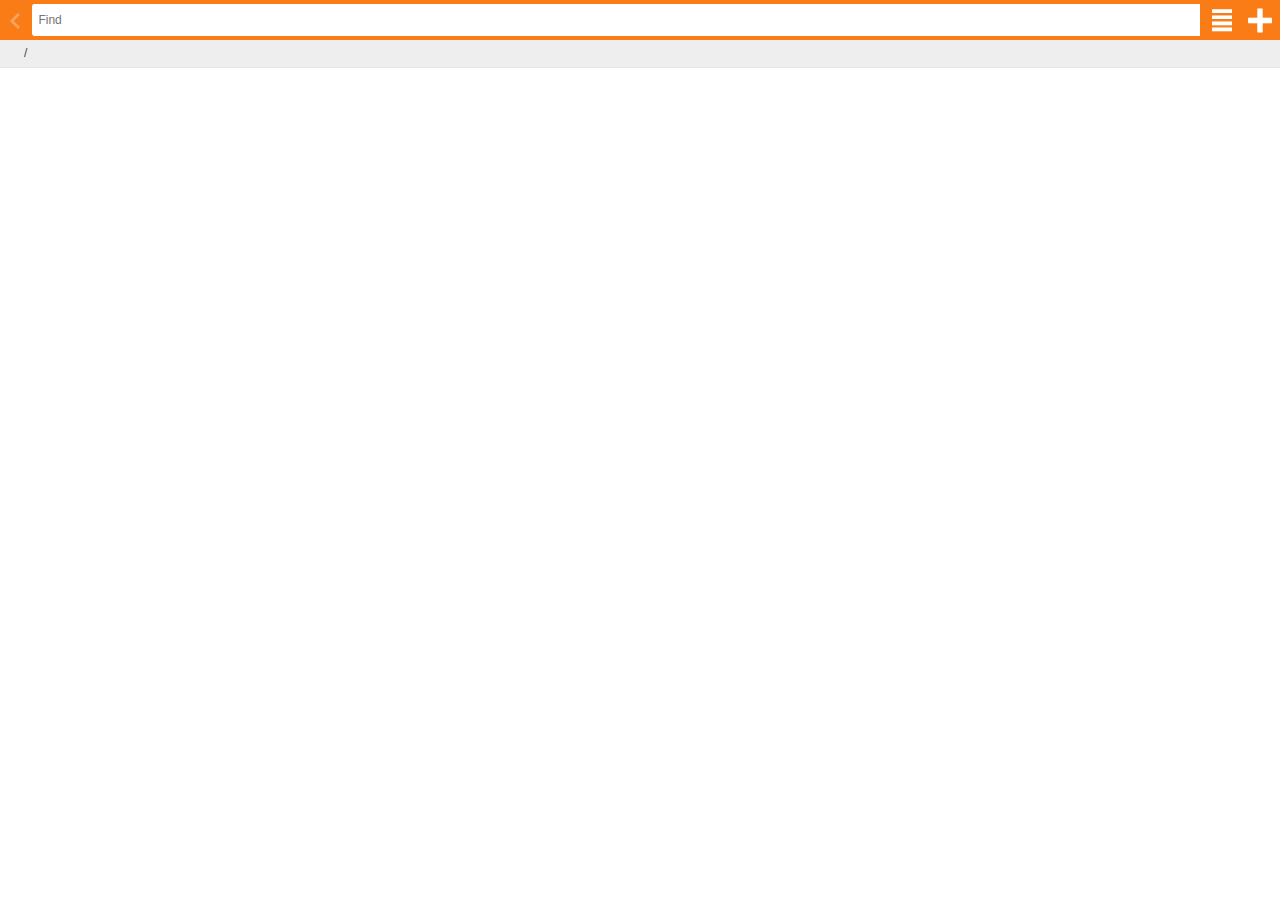
==== commit e7017f61: "Refresh bb, icon font\!" ====
--- a/index.html
+++ b/index.html
@@ -1,13 +1,14 @@
 <!--
 * Prospector
 * A web-based file browser
-* Copyright (C) Codexa Organization 2013.
+* Copyright (C) Codexa Organization 2013 - 2014.
 -->
 
 <!DOCTYPE html>
 <html>
 <head>
   <meta charset="utf-8">
+  <meta name="viewport" content="width=device-width, user-scalable=no, initial-scale=1">
 
   <link href="img/app/ic/app64.png" rel="icon" type="image/x-icon" />
   <link href="img/app/ic/app64.png" rel="shortcut icon" type="image/x-icon" />
@@ -36,16 +37,23 @@
 
 </head>
 <body role="application">
-  <section role="region" id="welcome" class="current">
+  <section role="region" id="welcome" class="current region">
     <header>
-      <button data-click="previous" id="back-button" class="disabled"><span class="icon" data-icon="back">&lt;</span></button>
+      <button data-click="previous" id="back-button" class="disabled"><span class="icon icon-back"></span></button>
       <menu type="toolbar">
-       <button data-click="list" id="list-button"><span class="icon" data-icon="list">List</span></button>
+       <button data-click="list" id="list-button"><span class="icon icon-list"></span></button>
+       <button data-click="nav" data-click-location="create"><span class="icon icon-add"></span></button>
       </menu>
-      <h1 class="center" id="current-directory-display">Prospector</h1>
+      <form action="#">
+        <input type="text" placeholder="Find" required="required">
+        <button type="reset">Remove text</button>
+      </form>
+    </header>
+    <header class="directory-box">   
+      <h2 id="current-directory-display">/</h1>    
     </header>
     <progress max="100" value="0" class="pack-activity light hidden" id="progress" style="position: absolute; z-index: 1000;"></progress>
-    <div role="main" class="header-only">
+    <div role="main" class="double-header">    
       <div id="file-area" class="file-area" data-type="grid">
         <article></article>
         <article></article>
@@ -54,5 +62,15 @@
     </div>
   </section>
   <hidden style="display: none;" id="current-directory"></hidden>
+  
+  <section role="dialog" id="create" class="region">
+    <header>
+      <button data-click="navBack"><span class="icon icon-close"></span></button>
+      <h1>Create</h1>
+    </header>
+    <div role="main" class="header-only">
+    </div>
+  </section>
+  <div class="background"></div>
 </body>
 </html>
--- a/style/edit_mode.css
+++ b/style/edit_mode.css
@@ -254,9 +254,9 @@
 }
 
 [role="edit"][data-type="edit"] menu button {
-  width: calc((100% - 1rem) / 2);
-    width: -moz-calc((100% - 1rem) / 2);
-    width: -webkit-calc((100% - 1rem) / 2);
+    width: -moz-calc((100% - 1rem));
+    width: -webkit-calc((100% - 1rem));
+  width: calc((100% - 1rem));
 }
 
 [role="edit"][data-type="edit"] menu button.full {
--- a/style/grids.css
+++ b/style/grids.css
@@ -82,62 +82,26 @@
 [data-type="grid"] li {
   height: 12rem;
   width: 100% !important;
+  box-sizing: border-box;
     -moz-box-sizing: border-box;
     -webkit-box-sizing: border-box; 
-  box-sizing: border-box;
-  border-bottom: solid 1px #aeaeae; 
-  border-right: solid 1px #aeaeae; 
-  background: #dfdfdf;
+  border-top: solid 1px #dfdfdf;
   color: #2c2c2c;
   margin: 0;
+  display: inline-block;
 }
 
-[data-type="grid"] li:not(.editMode):active {
+[data-type="grid"] li ~ li {
+  border-left: solid 1px #dfdfdf;      
+}
+
+[data-type="grid"] li:active {
   background: rgba(0,0,0,.2);
 }
 
 
 /* File grid items */
-[data-type="grid"] li.file-list-item {
-  position: relative;
-  overflow: hidden;
-}
-
-[data-type="grid"] li.file-list-item .editDrawer {
-  display: block;
-  height: 4rem;
-  width: 100%;
-  background: #aeaeae;
-  position: absolute;
-  bottom: 0;
-    -moz-transform: translateY(100%);
-  transform: translateY(100%);
-    -moz-transition: -moz-transform .2s;
-  transition: transform .2s;
-}
-
-[data-type="grid"] li.file-list-item.editMode .editDrawer {
-    -moz-transform: none;
-  transform: none;
-}
-
-[data-type="grid"] li.file-list-item .editDrawer [data-icon] {
-  width: 4rem;
-  height: 100%;
-  display: inline-block;
-  background-size: 3rem;
-  background-repeat: no-repeat;
-  background-position: center;
-  cursor: pointer;
-    -moz-transition: background-color .2s;
-  transition: background-color .2s;
-}
-
-[data-type="grid"] li.file-list-item .editDrawer [data-icon]:active {
-  background-color: #ccc;
-}
-
-[data-type="grid"] li.file-list-item div {
+[data-type="grid"] li.file-list-item a {
   padding: 0;
   margin: 0;
   height: auto;
@@ -145,38 +109,9 @@
   color: black;
 }
 
-[data-type="grid"] li.file-list-item > div > p,
-[data-type="grid"] li.file-list-item > div > div {
+[data-type="grid"] li.file-list-item > a > p,
+[data-type="grid"] li.file-list-item > a > div {
   padding: 1rem 2rem;
-}
-
-[data-type="grid"] li.file-list-item.editMode > div > p,
-[data-type="grid"] li.file-list-item.editMode > div > div {
-  padding: 1rem 1rem;
-}
-
-[data-type="grid"] li.file-list-item .file-item-edit {
-  display: none;
-  width: 100%;
-  height: calc(100% - 4rem);
-  border: none;
-  text-align: center;
-    -moz-box-sizing: border-box;
-  box-sizing: border-box;
-  background: #fff;
-  margin: 1rem 0;
-  padding: .5rem;
-  font-size: 2rem;
-}
-
-[data-type="grid"] li.file-list-item.editMode .file-item-edit {
-  display: block;
-}
-
-[data-type="grid"] li.file-list-item.editMode .file-item-name,
-[data-type="grid"] li.file-list-item.editMode .file-item-extension,
-[data-type="grid"] li.file-list-item.editMode .file-item-path {
-  display: none;
 }
 
 [data-type="grid"] li.file-list-item .file-item-name {
@@ -207,14 +142,9 @@
   display: none;
 }
 
-[data-type="grid"] li.file-list-item aside.file-item-icon {
+[data-type="grid"] li aside.file-item-icon {
   height: 5rem;
   width: 100%;
-  background-size: contain;
-    -moz-transition: height .2s;
-  transition: height .2s;
+  font-size: 5rem;
+  color: #2c2c2c;
 }
-
-[data-type="grid"] li.file-list-item.editMode aside.file-item-icon {
-  height: 1.5rem;
-}
--- a/style/headers.css
+++ b/style/headers.css
@@ -1,19 +1,19 @@
-section > header:first-child {
+/* ----------------------------------
+ * HEADERS: default
+ * ---------------------------------- */
+section.region > header:first-child {
   position: relative;
   z-index: 10;
   padding: 0;
   height: 5rem;
-  color: #1f1f1f;
-  background: #eee;
-  background-size: auto 100%;
-  box-sizing: border-box;
-    -moz-box-sizing: border-box;
-    -webkit-box-sizing: border-box;
-  border-bottom: .2rem solid #aeaeae;
-}
-
-section > header:first-child h1 {
-  font: 2.5rem/4.8rem "MozTT", Sans-serif;
+  color: #fff;
+  background-color: #F97C17;
+  border: none;
+}
+
+section.region > header:first-child h1 {
+  font-size: 2.5rem;
+  line-height: 5rem;
   text-align: left;
   color: inherit;
   white-space: nowrap;
@@ -21,98 +21,96 @@
   display: block;
   overflow: hidden;
   margin: 0;
-  height: 100%
-}
-
-section > header:first-child h1 em {
-  font: 400 1.5rem/1em "MozTT", Sans-serif;
-}
-
-section > header:first-child form {
+  padding: 0 1rem 0 3.5rem;
+  height: 100%;
+  font-weight: lighter;
+}
+
+section.region > header:first-child h1 em {
+  font-weight: 400;
+  font-size: 1.5rem;
+  line-height: 1em;
+  font-style: normal;
+}
+
+section.region > header:first-child form {
   display: block;
   overflow: hidden;
   position: relative;
-  padding: 1rem 1rem 0 0.5rem ;
-  margin-left: 2.5rem;
-}
-
-section > header:first-child input[type="text"] {
+  padding: 0.5rem 1rem 0 0.5rem ;
+  margin-left: 3.5rem;
+}
+
+section.region > header:first-child input[type="text"] {
   width: 100%;
-  height: 3rem;
-  box-sizing: border-box;
-    -moz-box-sizing: border-box;
-    -webkit-box-sizing: border-box;
+  height: 4rem;
+  -moz-box-sizing: border-box;
   padding: 0 0.8rem;
-  border: solid 0.1rem #9d4123;
-  border-top-color: #a6501e;
+  border: none;
   border-radius: 0.3rem;
-  background: #fff repeat-x left -0.1rem;
-  font: 1.5rem/3em "MozTT", Sans-serif;
+  background: #fff;
+  font-size: 1.5rem;
+  line-height: 3em;
   box-shadow: none;
 }
 
-section > header:first-child form button[type="reset"] {
+section.region > header:first-child form button[type="reset"] {
   font-size: 0;
   overflow: hidden;
   position: absolute;
   right: 1rem;
-  top: 1rem;
+  top: 0.5rem;
   bottom: 0;
   width: 3rem;
   height: auto;
   margin: 0;
   display: none;
   border: none;
-}
-
-section > header:first-child input[type="text"]:valid + button[type="reset"] {
+  background: url(headers/images/icons/clear.png) no-repeat center center / 1.7rem auto;
+}
+
+section.region > header:first-child input[type="text"]:valid + button[type="reset"] {
   display: block;
 }
 
 /* Generic set of actions in toolbar */
-section > header:first-child menu[type="toolbar"] {
+section.region > header:first-child menu[type="toolbar"] {
   height: 100%;
   float: right;
 }
 
-section > header:first-child menu[type="toolbar"] a,
-section > header:first-child menu[type="toolbar"] button {
-  height: 5rem;
+section.region > header:first-child menu[type="toolbar"] a,
+section.region > header:first-child menu[type="toolbar"] button {
+  -moz-box-sizing: border-box;
+  position: relative;
+  float: left;
+  width: auto;
   min-width: 5rem;
-  width: auto;
+  height: 5rem;
   margin-bottom: 0;
+  padding: 0 1rem;
   border-radius: 0;
   line-height: 5rem;
-  float: left;
   background: none;
-  padding: 0 1.75rem;
-  box-sizing: border-box;
-    -moz-box-sizing: border-box;
-    -webkit-box-sizing: border-box;
   text-align: center;
   text-shadow: none;
-  position: relative;
   z-index: 5;
 }
 
-section > header:first-child menu[type="toolbar"] a:last-child,
-section > header:first-child menu[type="toolbar"] button:last-child {
-  margin-left: -0.2rem;
-  z-index: 1;
-}
-
-section > header:first-child menu[type="toolbar"] {
+
+section.region > header:first-child menu[type="toolbar"] {
   padding: 0;
   margin: 0;
 }
 
-section > header:first-child a,
-section > header:first-child button {
-  border: none;
-  background: none;
+section.region > header:first-child a,
+section.region > header:first-child button {
+  border: none;
   padding: 0;
   overflow: hidden;
-  font: 400 1.5rem/1.1em "MozTT", Sans-serif;
+  font-weight: 400;
+  font-size: 1.5rem;
+  line-height: 1.1em;
   color: inherit;
   border-radius: 0;
   text-decoration: none;
@@ -120,121 +118,178 @@
 
 
 /* Pressed state */
-section > header:first-child a::-moz-focus-inner,
-section > header:first-child button::-moz-focus-inner,
-section > header:first-child a:active,
-section > header:first-child button:active,
-section > header:first-child a:focus,
-section > header:first-child button:focus {
-  outline: none !important;
-  border: none !important;
-}
-
-section > header:first-child a:not([aria-disabled="true"]):active .icon:after,
-section > header:first-child button:not(:disabled):active .icon:after,
-section > header:first-child menu[type="toolbar"] a:not([aria-disabled="true"]):active,
-section > header:first-child menu[type="toolbar"] button:not(:disabled):active  {
-  background: #dfdfdf !important;
-  transition: background 0.2s ease;
-    -moz-transition: background 0.2s ease;
-    -webkit-transition: background 0.2s ease;
-    -o-transition: background 0.2s ease;
+section.region > header:first-child button::-moz-focus-inner {
+  outline: none;
+  border: none;
+  margin-top: -0.2rem; /* To fix line-height bug (697451) */
+  padding: 0;
+}
+
+section.region > header:first-child > a:not([aria-disabled="true"]):active:after,
+section.region > header:first-child > button:not(:disabled):active:after,
+section.region > header:first-child > a:not([aria-disabled="true"]):hover:after,
+section.region > header:first-child > button:not(:disabled):hover:after,
+section.region > header:first-child menu[type="toolbar"] a:not([aria-disabled="true"]):hover,
+section.region > header:first-child menu[type="toolbar"] button:not(:disabled):hover,
+section.region > header:first-child menu[type="toolbar"] a:not([aria-disabled="true"]):active,
+section.region > header:first-child menu[type="toolbar"] button:not(:disabled):active  {
+  background-color: #dc6a0e !important;
 }
 
 /* Disabled state */
-section > header:first-child menu[type="toolbar"] a[aria-disabled="true"],
-section > header:first-child menu[type="toolbar"] button[disabled]  {
+section.region > header:first-child menu[type="toolbar"] a[aria-disabled="true"],
+section.region > header:first-child menu[type="toolbar"] button[disabled]  {
   opacity: 0.5;
 }
 
-section > header:first-child a:first-letter,
-section > header:first-child button:first-letter {
-  text-transform: uppercase;
-}
-
 /* Icon definitions */
-section > header:first-child .icon {
+section.region > header:first-child .icon {
+  position: relative;
+  float: none;
   display: inline-block;
-  vertical-align: top;
-  float: none;
+  vertical-align: middle;
   width: 3rem;
-  height: 3rem;
+  height: 5rem;
   margin: 0 -1rem;
-  background-repeat: no-repeat;
   background-position: center;
-  background-size: 3rem;
-  font-size: 0;
-  overflow: hidden;
-  position: relative;
-  height: 4.9rem;
-  text-indent: -100%;
+  overflow: hidden;
+  font-size: 3rem;
+  text-align: right;
+  padding-top: 1.1rem;
 }
 
 /* Navigation links (back, cancel, etc) */
-section > header:first-child > button,
-section > header:first-child > a {
-  position: absolute;
-  left: 0;
+section.region > header:first-child > button,
+section.region > header:first-child > a {
+  position: relative;
   width: 5rem;
   height: 5rem;
-  overflow: hidden;
-}
-
-section > header:first-child > button::-moz-focus-inner { 
-  border: 0;
-  padding: 0;
-}
-
-section > header:first-child > button .icon,
-section > header:first-child > a .icon {
-  display: block;
+  background: none;
+  float: left;
   overflow: visible;
-  font-size: 0;
-  position: static;
-  height: 4.9rem;
-  margin: 0;
-  width: 3rem;
-}
-
-section > header:first-child > button .icon:after,
-section > header:first-child > a .icon:after {
+  margin: 0 -5rem 0 0;
+}
+
+section.region > header:first-child > button:after,
+section.region > header:first-child > a:after {
   content: "";
   position: absolute;
   left: 0;
   top: 0;
   z-index: -1;
   width: 3rem;
-  height: 4.9rem;
-  background: none;
-}
-
-section > header > a .icon.icon-menu,
-section > header > button .icon.icon-menu {
-  background-position: -1.1rem center;
-}
+  height: 5rem;
+}
+
+section.region > header:first-child > button .icon,
+section.region > header:first-child > a .icon {
+  display: block;
+  font-size: 2rem;
+  padding-top: 1.6rem;
+  padding-left: 0.5rem;
+}
+
 
 /* ----------------------------------
  * HEADERS: subheader
  * ---------------------------------- */
 
-section > header {
-  border-bottom: solid 0.1rem #e6e6e6;
+section.region > header {
   z-index: 0;
-  padding: 0.4rem 0;
   height: auto;
+}
+
+section.region > header:after {
+  display: none;
+}
+
+section.region header h2 {
+  margin: 0;
+  padding: 0.8rem 3rem;
   color: #424242;
-}
-
-section > header:after {
-  display: none;
-}
-
-section > header h2 {
-  font-family: "MozTT", Sans-serif;
   font-weight: 400;
-  margin: 0 3rem;
   font-size: 1.5rem;
   line-height: 1.8rem;
+  border-bottom: solid 0.1rem #e6e6e6;
+}
+
+/* ----------------------------------
+ * HEADERS: dark
+ * ---------------------------------- */
+section.region.skin-dark > header:first-child,
+.skin-dark section.region > header:first-child {
+  background-color: #242D33;
+}
+
+
+/* Navigation links (back, cancel, etc) */
+section.region.skin-dark > header:first-child > a:not([aria-disabled="true"]):active:after,
+section.region.skin-dark > header:first-child > button:not(:disabled):active:after,
+section.region.skin-dark > header:first-child > a:not([aria-disabled="true"]):hover:after,
+section.region.skin-dark > header:first-child > button:not(:disabled):hover:after,
+section.region.skin-dark > header:first-child menu[type="toolbar"] a:not([aria-disabled="true"]):hover,
+section.region.skin-dark > header:first-child menu[type="toolbar"] button:not(:disabled):hover,
+section.region.skin-dark > header:first-child menu[type="toolbar"] a:not([aria-disabled="true"]):active,
+section.region.skin-dark > header:first-child menu[type="toolbar"] button:not(:disabled):active  {
+  background-color: #1d525e !important;
+}
+
+section.region.skin-dark header h2,
+.skin-dark section.region header h2 {
+  background-color: #2c353b;
+  color: #fff;
+  border: none;
+}
+
+
+
+/* ----------------------------------
+ * HEADERS: organic
+ * ---------------------------------- */
+
+section.region.skin-organic > header:first-child,
+.skin-organic section.region > header:first-child {
+  background-color: #F4F4F4;
+}
+
+section.region.skin-organic > header:first-child h1,
+.skin-organic section.region > header:first-child h1 {
+  color: #868692;
+}
+
+
+/* Navigation links (back, cancel, etc) */
+section.region.skin-organic > header:first-child > a:not([aria-disabled="true"]):active:after,
+.skin-organic section.region > header:first-child > a:not([aria-disabled="true"]):active:after,
+section.region.skin-organic > header:first-child > button:not(:disabled):active:after,
+.skin-organic section.region > header:first-child > button:not(:disabled):active:after,
+section.region.skin-organic > header:first-child > a:not([aria-disabled="true"]):hover:after,
+.skin-organic section.region > header:first-child > a:not([aria-disabled="true"]):hover:after,
+section.region.skin-organic > header:first-child > button:not(:disabled):hover:after,
+.skin-organic section.region > header:first-child > button:not(:disabled):hover:after,
+section.region.skin-organic > header:first-child menu[type="toolbar"] a:not([aria-disabled="true"]):hover,
+.skin-organic section.region > header:first-child menu[type="toolbar"] a:not([aria-disabled="true"]):hover,
+section.region.skin-organic > header:first-child menu[type="toolbar"] button:not(:disabled):hover,
+.skin-organic section.region > header:first-child menu[type="toolbar"] button:not(:disabled):hover,
+section.region.skin-organic > header:first-child menu[type="toolbar"] a:not([aria-disabled="true"]):active,
+.skin-organic section.region > header:first-child menu[type="toolbar"] a:not([aria-disabled="true"]):active,
+section.region.skin-organic > header:first-child menu[type="toolbar"] button:not(:disabled):active,
+.skin-organic section.region > header:first-child menu[type="toolbar"] button:not(:disabled):active  {
+  background-color: #aae1e9 !important;
+}
+
+section.region.skin-organic header h2,
+.skin-organic section.region header h2 {
+  background-color: #e7e7e7;
+  color: #4D4D4D;
+  border: none;
+}
+
+section.region.skin-organic > header:first-child a,
+.skin-organic section.region > header:first-child a,
+section.region.skin-organic > header:first-child button,
+.skin-organic section.region > header:first-child button {
+  color: inherit;
 }
 
 
@@ -242,25 +297,30 @@
  * HEADERS: right-to-left tweaks
  * ---------------------------------- */
 
-html[dir="rtl"] section > header:first-child h1 {
+html[dir="rtl"] section.region > header:first-child h1 {
   text-align: right;
   margin: 0 3rem 0 0;
 }
 
-html[dir="rtl"] section > header:first-child button,
-html[dir="rtl"] section > header:first-child a {
+html[dir="rtl"] section.region > header:first-child button,
+html[dir="rtl"] section.region > header:first-child a {
   left: inherit;
   right: 0;
 }
 
-html[dir="rtl"] section > header:first-child > button .icon,
-html[dir="rtl"] section > header:first-child > a .icon {
+html[dir="rtl"] section.region > header:first-child > button .icon,
+html[dir="rtl"] section.region > header:first-child > a .icon {
   margin-left: 0;
   margin-right: -2rem;
 }
 
-html[dir="rtl"] section > header:first-child > button .icon:after,
-html[dir="rtl"] section > header:first-child > a .icon:after {
+html[dir="rtl"] section.region > header:first-child > button .icon:after,
+html[dir="rtl"] section.region > header:first-child > a .icon:after {
   left: inherit;
   right: 0;
 }
+
+html[dir="rtl"] section.region > header:first-child .icon.icon-back {
+  background-image: url(headers/images/icons/back-rtl.png);
+}
+
--- a/style/icons.css
+++ b/style/icons.css
@@ -1,45 +1,64 @@
-/* UI Icons */
-[data-icon="back"] {
-  background-image: url(../img/misc/back.svg);
-  background-size: 1rem !important;
+/* Icons */
+@font-face {
+	font-family: 'Prospector';
+	src:url('fonts/Prospector.eot');
+	src:url('fonts/Prospector.eot?#iefix') format('embedded-opentype'),
+		url('fonts/Prospector.woff') format('woff'),
+		url('fonts/Prospector.ttf') format('truetype'),
+		url('fonts/Prospector.svg#Prospector') format('svg');
+	font-weight: normal;
+	font-style: normal;
 }
 
-[data-icon="close"] {
-  background-image: url(../img/misc/close.svg);
-  background-size: 1.8rem !important;
+[class^="icon-"], [class*=" icon-"] {
+	font-family: 'Prospector' !important;
+	speak: none;
+	font-style: normal;
+	font-weight: normal;
+	font-variant: normal;
+	text-transform: none;
+	line-height: 1;
+	
+	/* Enable Ligatures ================ */
+	-webkit-font-feature-settings: "liga";
+	-moz-font-feature-settings: "liga=1";
+	-moz-font-feature-settings: "liga";
+	-ms-font-feature-settings: "liga" 1;
+	-o-font-feature-settings: "liga";
+	font-feature-settings: "liga";
+
+	/* Better Font Rendering =========== */
+	-webkit-font-smoothing: antialiased;
+	-moz-osx-font-smoothing: grayscale;
 }
 
-[data-icon="grid"] {
-  background-image: url(../img/misc/grid.svg);
+.icon-remove:before {
+	content: "\e600";
 }
-
-[data-icon="list"] {
-  background-image: url(../img/misc/list.svg);
+.icon-checkmark:before {
+	content: "\e603";
 }
-
-[data-icon="checkmark"] {
-  background-image: url(../img/misc/checkmark.svg);
+.icon-grid:before {
+	content: "\e602";
 }
-
-[data-icon="delete"] {
-  background-image: url(../img/misc/delete.svg);
+.icon-list:before {
+	content: "\e604";
 }
-
-
-/* File Icons */
-.file-item-icon {
-  width: 4rem;
-  background-size: 4rem;
-  background-repeat: no-repeat;
-  background-position: center;
-  padding-right: 5px;
-  pointer-events: none;
+.icon-folder:before {
+	content: "\e605";
 }
-
-[data-icon="folder"] {
-  background-image: url(../img/extensions/folder.svg);
+.icon-menu:before {
+	content: "\e601";
 }
-
-[data-icon="file"] {
-  background-image: url(../img/extensions/file.svg);
+.icon-back:before {
+	content: "\e606";
 }
+.icon-close:before {
+	content: "\e607";
+}
+.icon-file:before {
+	content: "\e608";
+}
+.icon-add:before {
+	content: "\e609";
+}
--- a/style/regions.css
+++ b/style/regions.css
@@ -1,6 +1,6 @@
 /*
 * Regions
-* Copyright (C) Codexa Organization 2013.
+* Copyright (C) Codexa Organization 2013 - 2014.
 */
 
 section[role="region"], section[role="dialog"] {
--- a/style/main.css
+++ b/style/main.css
@@ -1,6 +1,6 @@
 /*
 * Prospector Styles
-* Copyright (C) Codexa Organization 2013.
+* Copyright (C) Codexa Organization 2013 - 2014.
 */
 
 /* Basic CSS */
@@ -29,24 +29,21 @@
 
 [role="main"].header-only {
   height: calc(100% - 5rem);
-    height: -moz-calc(100% - 5rem);
-    height: -webkit-calc(100% - 5rem);
+  overflow: scroll;
+}
+
+[role="main"].double-header {
+    height: -moz-calc(100% - 8.5rem);
+    height: -webkit-calc(100% - 8.5rem);
+  height: calc(100% - 8.5rem);
   overflow: scroll;
 }
 
 [role="main"].edit-mode {
-  height: calc(100% - 11.9rem);
     height: -moz-calc(100% - 11.9rem);
     height: -webkit-calc(100% - 11.9rem);
-  overflow: scroll;
-}
-
-.redAlert {
-  color: red;
-  font-size: 2rem;
-  text-align: center;
-  display: block;
-  margin: 1rem;
+  height: calc(100% - 11.9rem);
+  overflow: scroll;
 }
 
 button.disabled {
@@ -73,72 +70,61 @@
 form[role=dialog].current {
   visibility: visible;
   opacity: 1;  
-  transform: none;
     -moz-transform: none;
     -webkit-transform: none;
     -o-transform: none;
     -ms-transform: none;
+  transform: none;
+}
+
+
+/* Lists */
+[data-type="list"], [data-type="edit"] {
+  margin: 0;
+  padding: 0;
+}
+
+[data-type="list"] h2,
+[data-type="edit"] h2 {
+  background: #CACACA;
+  padding: 5px 20px;
+  color: #2C2C2C;
+  margin: 0 0;
+  font-family: "Open Sans";
+  font-weight: normal;
+  font-size: 1.8rem;
+}
+
+[data-type="list"] li a,
+[data-type="edit"] li a,
+.noLink {
+  padding-left: 20px;
+  padding-right: 20px;
+  text-decoration: none;
+}
+
+[data-type="edit"] li {
+  margin-left: 10px;
+  margin-right: 10px;
 }
 
 
 /* File List */
 [data-type="list"] li.file-list-item {
-  height: 5.6rem;
-  background: #dfdfdf;
-  border-bottom: 2px solid #aeaeae;
-    -moz-transition: -moz-transform .2s, background-color .2s;
-  transition: transform .2s, background-color .2s;
-}
-
-[data-type="list"] li.file-list-item:not(.editMode):active {
-  background-color: rgba(0,0,0,.2);
-}
-
-[data-type="list"] li.file-list-item.editMode {
-    -moz-transform: translateX(10rem);
-  transform: translateX(10rem);
-}
-
-[data-type="list"] li.file-list-item .editDrawer {
-  display: inline-block;
-  height: 100%;
-  width: 10rem;
-  background: #aeaeae;
-  position: absolute;
-  right: 100%;
-  border-bottom: 2px solid #aeaeae;
-}
-
-[data-type="list"] li.file-list-item .editDrawer [data-icon] {
-  width: 5rem;
-  height: 100%;
-  display: inline-block;
-  background-size: 4rem;
-  background-repeat: no-repeat;
-  background-position: center;
-  cursor: pointer;
-    -moz-transition: background-color .2s;
-  transition: background-color .2s;
-}
-
-[data-type="list"] li.file-list-item .editDrawer [data-icon]:active {
-  background-color: #ccc;
-}
-
-[data-type="list"] li.file-list-item div {
+  height: auto;
+  background: #eee;
+  border: none;
+  border-top: 0.1rem solid #dfdfdf;
+}
+
+[data-type="list"] li.file-list-item a {
   padding: 0;
   margin: 0;
   height: auto;
-  width: 100%;
-  display: block;
-}
-
-[data-type="list"] li.file-list-item.editMode > div:not(.editDrawer) {
-  width: calc(100% - 5rem);
-}
-
-[data-type="list"] li.file-list-item > div > p,
-[data-type="list"] li.file-list-item > div > div {
+}
+
+[data-type="list"] li.file-list-item > a > p,
+[data-type="list"] li.file-list-item > a > div {
   padding: .5rem 2rem;
 }
 
@@ -147,36 +133,12 @@
   overflow: hidden;
 }
 
-[data-type="list"] li.file-list-item.editMode .file-item-info {
-  padding: .6rem .5rem;
-}
-
-[data-type="list"] li.file-list-item .file-item-edit {
-  width: calc(100% - 14.3rem);
-  display: none;
-  border: none;
-  text-align: left;
-    -moz-box-sizing: border-box;
-  box-sizing: border-box;
-  background: #fff;
-  margin: .3rem 0;
-  padding: .5rem;
-  font-size: 2rem;
-}
-
-[data-type="list"] li.file-list-item.editMode .file-item-edit {
-  display: inline-block;
-}
-
-[data-type="list"] li.file-list-item.editMode .file-item-name,
-[data-type="list"] li.file-list-item.editMode .file-item-extension,
-[data-type="list"] li.file-list-item.editMode .file-item-path {
-  display: none;
-}
-    
 [data-type="list"] li.file-list-item .file-item-info .file-item-icon {
   height: 2rem;
   padding-top: 2.2rem;
+  font-size: 4rem;
+  color: #2c2c2c;
+  width: auto;
 }
 
 [data-type="list"] li.file-list-item .file-item-name {
@@ -197,15 +159,13 @@
 
 [data-type="list"] li,
 [data-type="grid"] li {
-  transition: background .3s ease;
-    -moz-transition: background .3s ease;
-    -webkit-transition: background .3s ease;
-    -o-transition: background .3s ease;
+    -moz-transition: background .3s, color .3s;
+  transition: background .3s, color .3s;
 }
 
 [data-type="list"] li.selected,
 [data-type="grid"] li.selected {
-  background: #cc2828;
+  background: #aaa;
 }
 
 .file-area {
@@ -227,7 +187,6 @@
   opacity: 1;
   pointer-events: auto;
   z-index: 1;
-  background: #eee;
   transform: none;
     -moz-transform: none;
     -webkit-transform: none;
@@ -296,161 +255,18 @@
   text-align: left;
 }
 
-
-/* Buttons */
-.button-block {
-  width: 96%;
-  margin-left: 2%;
-}
-
-
-/* Value selectors */
-#fileTypeLegend {
-  float: right;
-  width: 9rem;
-}
-
-#createDialogFileType {
-  position: absolute;
-  padding-top: 11px;  
-}
-
-#locationLegend {
-  width: 100%;
-}
-
-#createDialogFileLocation {
-  text-align: center;
-}
-  
-legend.action { 
-  background: none;
-  border: none;
-  border-radius: 0;
-  outline: none;
-}
-
-legend.action:active {
-  background-color: #eee;
-  outline: none;
-}
-
-legend.action select {
-  width: 100%;
-  height: 100%;
-  background: transparent;
-  outline: none;
-  border: none;
-  border-radius: 0;
-}
-
-aside.pack-end select {
-  background: none;
-  outline: none;
-  border: none;
-  border-radius: 0px;
-  font-size: 1.5rem;
-  position: absolute;
-  right: 0;
-  padding-top: 1.3rem;
-  text-align: right;
-  text-indent: 1.8rem;
-}
-
-aside.pack-end select:after {
-  content: "";
-  position: absolute;
-  top: 1.8rem;
-  width: 0;
-  height: 0;
-  margin-left: 0.5rem;
-  border: 0.4rem solid transparent;
-  border-top-color: #333;
-}
-
-legend.action select.dummy,
-aside select.dummy {
-  visibility: hidden;
-  width: 80%;
-}
-
-
-/* Tab Toolbar */
-.tabToolbar {
-  opacity: 0;
-  visibility: hidden;
-  height: 4rem;
-  transition: opacity .3s;
-    -moz-transition: opacity .3s;
-    -webkit-transition: opacity .3s;
-    -o-transition: opacity .3s;
-}
-
-.tabToolbar.visible {
-  opacity: 1;
-  visibility: visible;
-}
-
-.tabToolbar button,
-.tabToolbar .button,
-.tabToolbar input[type="button"] {
-  float: right;
-  padding: 0;
-  width: 5rem;
-  height: 100%;
-  background: none;
-  background-position: center;
-  background-repeat: no-repeat;
-  border: none;
-  font-size: 0;
-  border-radius: 0;
-}
-
-.tabToolbar button:active,
-.tabToolbar .button:active,
-.tabToolbar input[type="button"]:active {
-  background-color: #dfdfdf;
-  transition: background 0.2s ease;
-    -moz-transition: background 0.2s ease;
-    -webkit-transition: background 0.2s ease;
-    -o-transition: background 0.2s ease;
-}
-
-
-/* Browser */
-.top-button {
-  border-radius: 0;
-  border: none;
-  outline: none;
-  margin: 0;
-}
-
-#browserFrame {
-  width: 100%;
-  border: none;
-  outline: none;
-  height: calc(100% - 3.9rem);
-    height: -moz-calc(100% - 3.9rem);
-    height: -webkit-calc(100% - 3.9rem);
-}
-
-
 /* Spinner (Throbber) */
 .hidden {
   opacity: 0;
   visibility: hidden;
+    -moz-transition: opacity .3s, .3s visibility 0s;
   transition: opacity .3s, .3s visibility 0s;
-    -moz-transition: opacity .3s, .3s visibility 0s;
-    -webkit-transition: opacity .3s, .3s visibility 0s;
-    -o-transition: opacity .3s, .3s visibility 0s;
   pointer-events: none;
 }
 
 :not(.hidden) {
   opacity: 1;
   visibility: visible;
+    -moz-transition: opacity .3s, 0s visibility 0s;
   transition: opacity .3s, 0s visibility 0s;
-    -moz-transition: opacity .3s, 0s visibility 0s;
-    -webkit-transition: opacity .3s, 0s visibility 0s;
-    -o-transition: opacity .3s, 0s visibility 0s;
-}
+}
--- a/style/desktop.css
+++ b/style/desktop.css
@@ -1,7 +1,11 @@
 @media mobile, (min-width: 767px) {
+  body, html {
+    font-size: 8px; 
+  }
 
   /* Regions */
   section[role="dialog"], form[role="dialog"] {
+    background-color: white;
     width: auto;
     height: auto;
     top: 20%;
@@ -9,7 +13,6 @@
     right: 20%;
     bottom: 20%;
     box-shadow: 0 0 20px black;
-    padding: 5px;
     opacity: 0;
     transform: translateY(120%);
       -webkit-transform: translateY(120%);
@@ -76,4 +79,22 @@
       -ms-transform: translateX(-400px) !important;    
   }
   
+  /* Grid */
+  [data-type="grid"] {
+    background-color: white;
+  }
+    
+  [data-type="grid"] li {
+    background: none;   
+    border: none;  
+    margin: 2rem auto;
+  }
+    
+  [data-type="grid"] li:active {
+    background: none;
+  }
+
+  [data-type="grid"] li aside.file-item-icon {
+    height: 8rem;
+  }
 }
